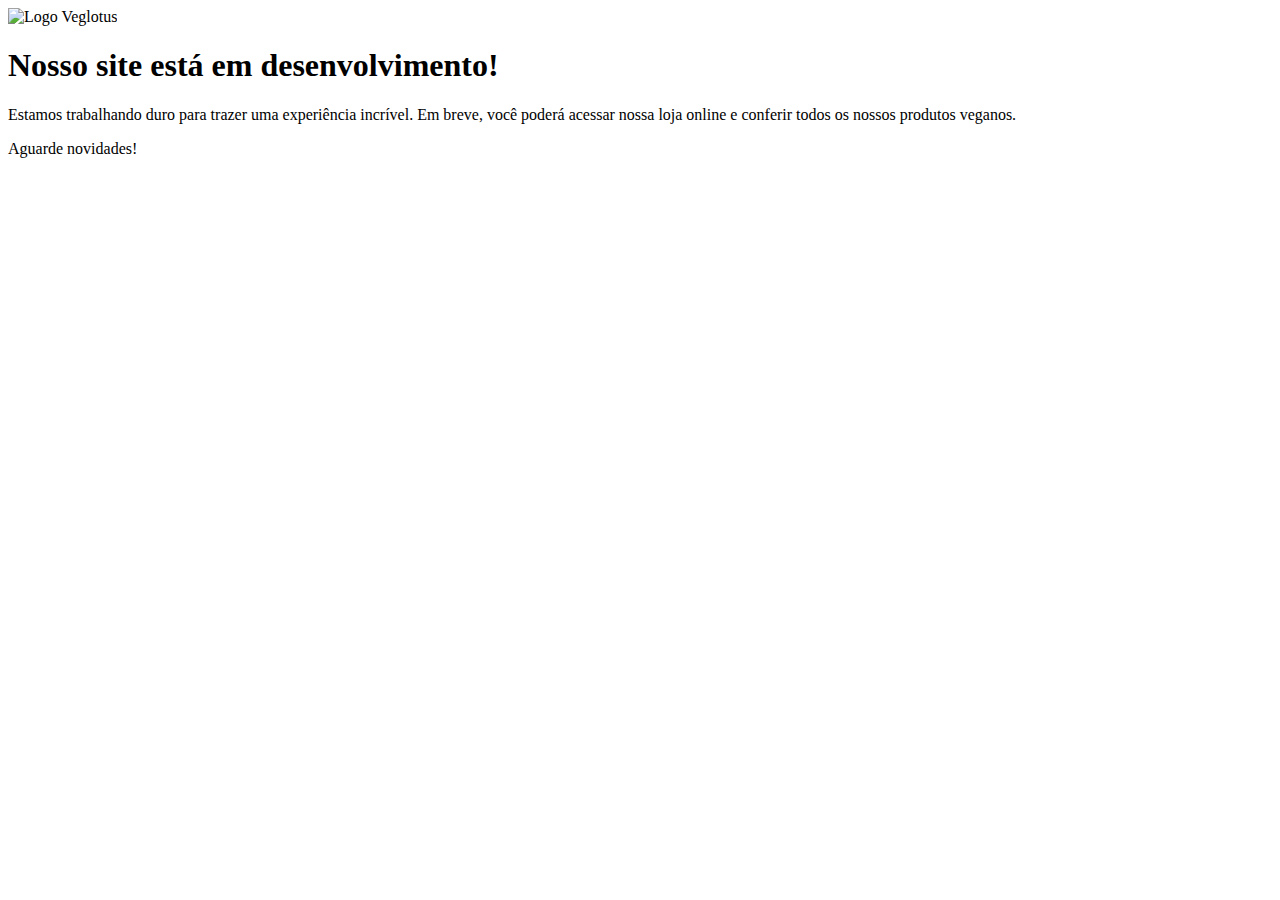
==== index.html @ abdbea04 "Update index.html" ====
<!DOCTYPE html>
<html lang="pt-br">
<head>
    <meta charset="UTF-8">
    <meta name="viewport" content="width=device-width, initial-scale=1.0">
    <title>Veglotus - Em Desenvolvimento</title>
    <link rel="stylesheet" href="css/style.css">
</head>
<body>
    <div class="container">
        <img src="assets/logo.png" alt="Logo Veglotus" class="logo">
        <h1>Nosso site está em desenvolvimento!</h1>
        <p>Estamos trabalhando duro para trazer uma experiência incrível. Em breve, você poderá acessar nossa loja online e conferir todos os nossos produtos veganos.</p>
        <p>Aguarde novidades!</p>
    </div>
</body>
</html>
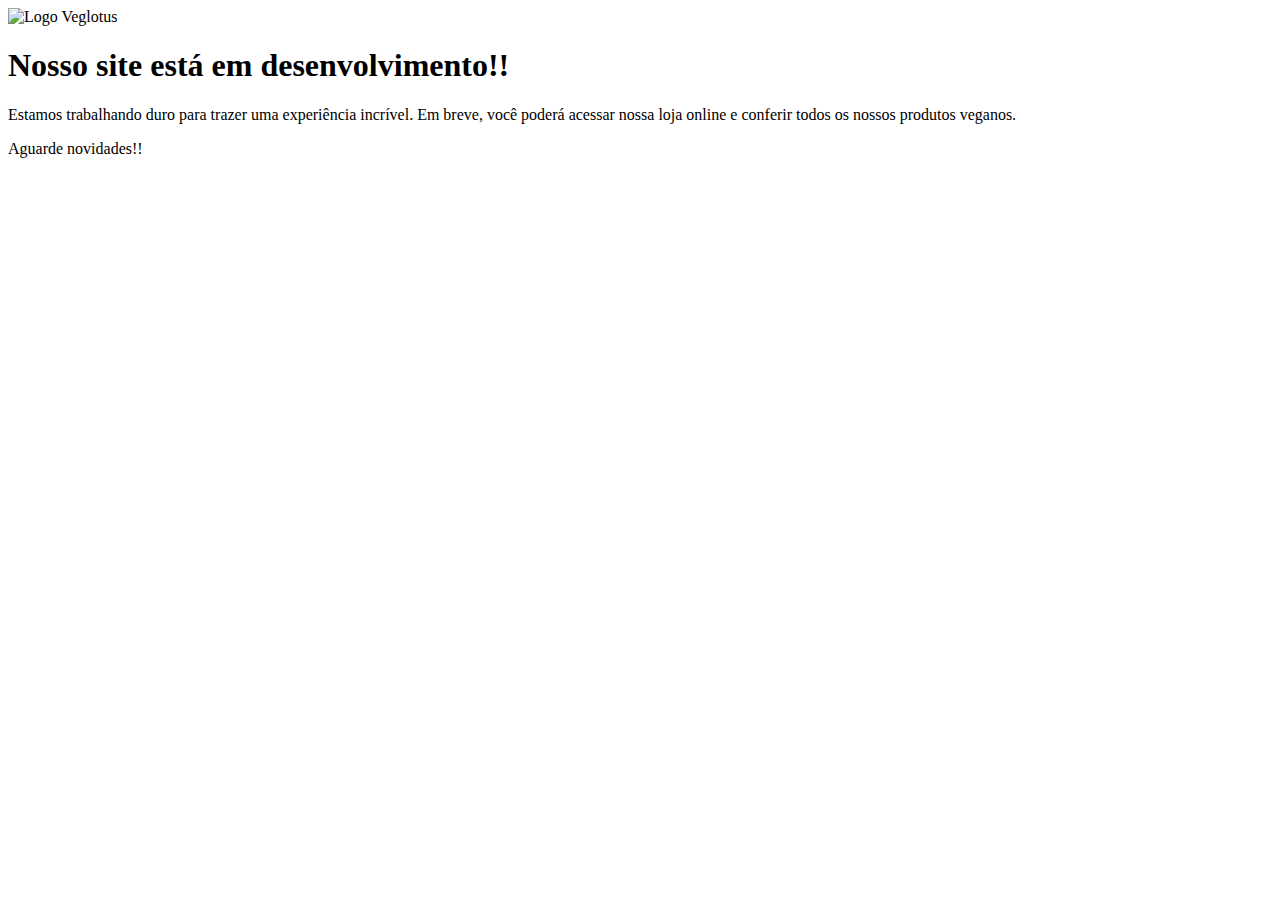
==== commit bd380066: "Teste" ====
--- a/index.html
+++ b/index.html
@@ -9,9 +9,9 @@
 <body>
     <div class="container">
         <img src="assets/logo.png" alt="Logo Veglotus" class="logo">
-        <h1>Nosso site está em desenvolvimento!</h1>
+        <h1>Nosso site está em desenvolvimento!!</h1>
         <p>Estamos trabalhando duro para trazer uma experiência incrível. Em breve, você poderá acessar nossa loja online e conferir todos os nossos produtos veganos.</p>
-        <p>Aguarde novidades!</p>
+        <p>Aguarde novidades!!</p>
     </div>
 </body>
 </html>
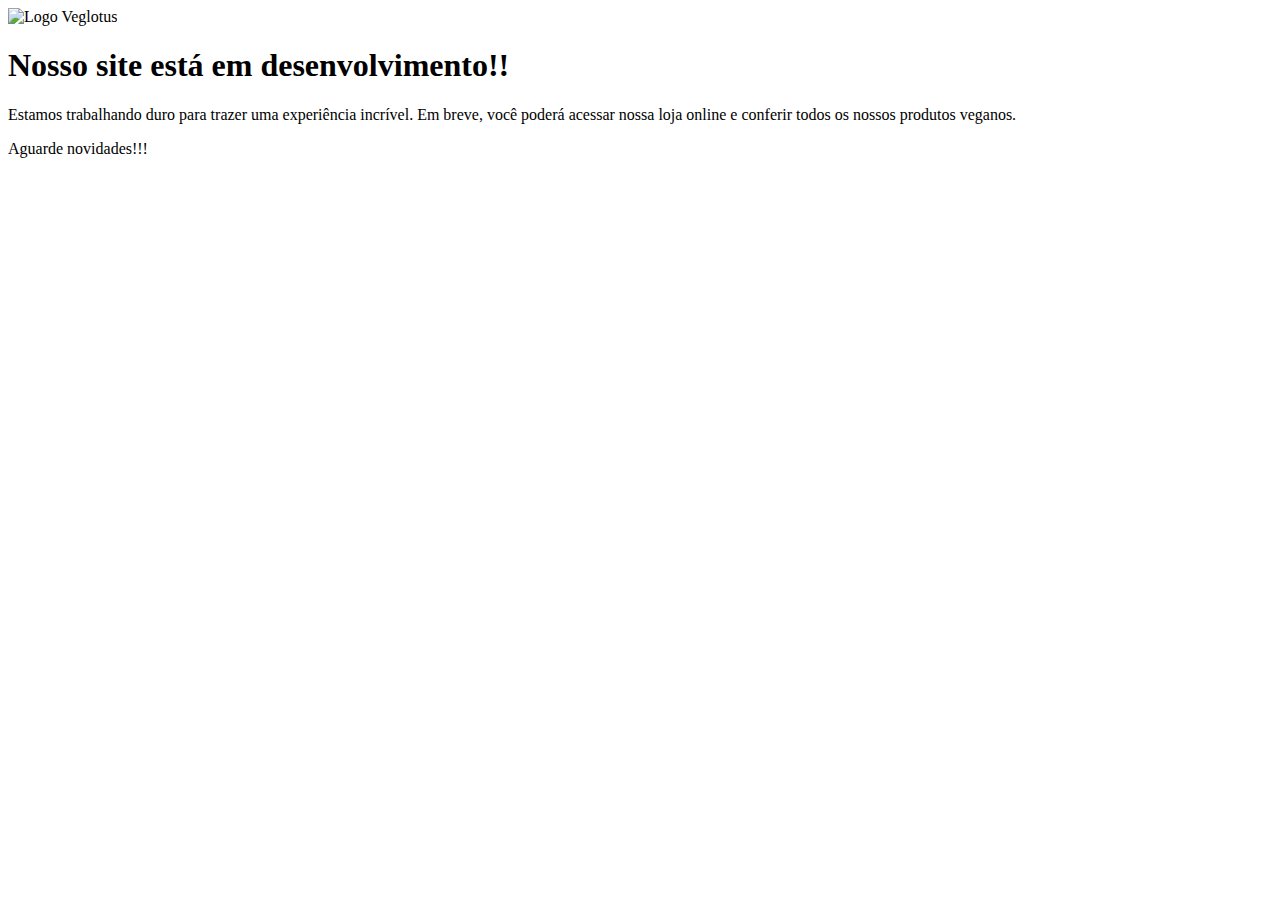
==== commit b7ef782e: "Terceiro exclamação" ====
--- a/index.html
+++ b/index.html
@@ -11,7 +11,7 @@
         <img src="assets/logo.png" alt="Logo Veglotus" class="logo">
         <h1>Nosso site está em desenvolvimento!!</h1>
         <p>Estamos trabalhando duro para trazer uma experiência incrível. Em breve, você poderá acessar nossa loja online e conferir todos os nossos produtos veganos.</p>
-        <p>Aguarde novidades!!</p>
+        <p>Aguarde novidades!!!</p>
     </div>
 </body>
 </html>
